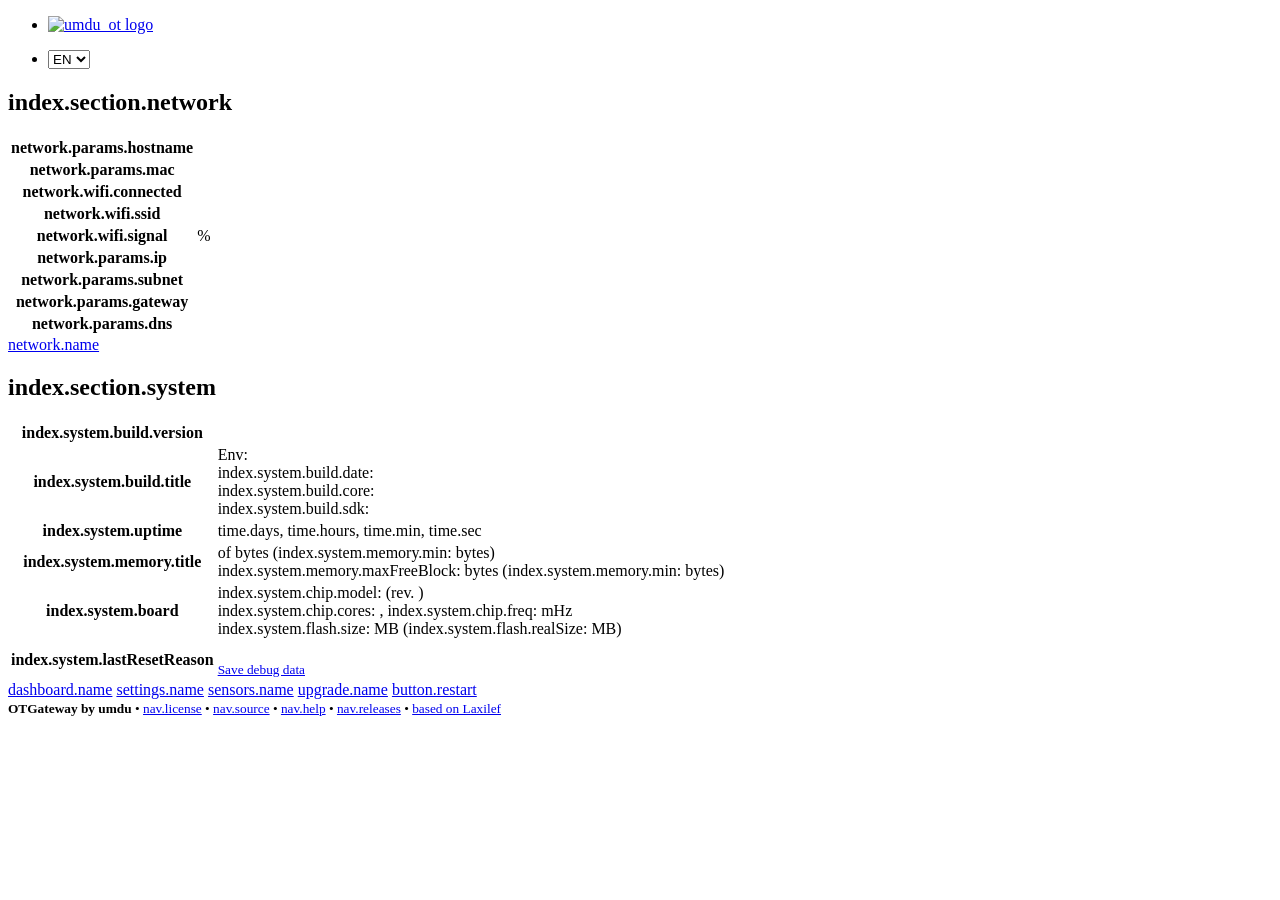
==== src_data/pages/index.html @ cbb460a0 "feat: [umdu_ot] adapt web and HA identity - switch the web header from text badge to umdu_ot logo an" ====
<!doctype html>
<html lang="en">
  <head>
    <meta charset="utf-8" />
    <meta name="viewport" content="width=device-width, initial-scale=1" />
    <title data-i18n>index.title</title>
    <link rel="stylesheet" href="/static/app.css?{BUILD_TIME}" />
  </head>

  <body>
    <header class="container">
      <nav>
        <ul>
          <li class="nav-brand">
            <a class="nav-home" href="/">
              <span class="logo-wrap">
                <img src="/umdu_ot.png" alt="umdu_ot logo" class="logo-image" />
              </span>
            </a>
          </li>
        </ul>
        <ul>
          <li>
            <select id="lang" aria-label="Lang">
              <option value="en" selected>EN</option>
              <option value="cn">CN</option>
              <option value="it">IT</option>
              <option value="nl">NL</option>
              <option value="ru">RU</option>
            </select>
          </li>
        </ul>
      </nav>
    </header>

    <main class="container">
      <article>
        <div>
          <hgroup>
            <h2 data-i18n>index.section.network</h2>
            <p></p>
          </hgroup>

          <div id="main-busy" aria-busy="true"></div>
          <table id="main-table" class="hidden">
            <tbody>
              <tr>
                <th scope="row" data-i18n>network.params.hostname</th>
                <td><b id="network-hostname"></b></td>
              </tr>
              <tr>
                <th scope="row" data-i18n>network.params.mac</th>
                <td><b id="network-mac"></b></td>
              </tr>
              <tr>
                <th scope="row" data-i18n>network.wifi.connected</th>
                <td><i id="network-connected"></i></td>
              </tr>
              <tr>
                <th scope="row" data-i18n>network.wifi.ssid</th>
                <td><b id="network-ssid"></b></td>
              </tr>
              <tr>
                <th scope="row" data-i18n>network.wifi.signal</th>
                <td><b id="network-signal"></b> %</td>
              </tr>
              <tr>
                <th scope="row" data-i18n>network.params.ip</th>
                <td><b id="network-ip"></b></td>
              </tr>
              <tr>
                <th scope="row" data-i18n>network.params.subnet</th>
                <td><b id="network-subnet"></b></td>
              </tr>
              <tr>
                <th scope="row" data-i18n>network.params.gateway</th>
                <td><b id="network-gateway"></b></td>
              </tr>
              <tr>
                <th scope="row" data-i18n>network.params.dns</th>
                <td><b id="network-dns"></b></td>
              </tr>
            </tbody>
          </table>
          <div class="grid">
            <a href="/network.html" role="button" data-i18n>network.name</a>
          </div>
        </div>
      </article>

      <article>
        <div>
          <hgroup>
            <h2 data-i18n>index.section.system</h2>
            <p></p>
          </hgroup>

          <div id="system-busy" aria-busy="true"></div>
          <table id="system-table" class="hidden">
            <tbody>
              <tr>
                <th scope="row" data-i18n>index.system.build.version</th>
                <td><b id="build-version"></b></td>
              </tr>
              <tr>
                <th scope="row" data-i18n>index.system.build.title</th>
                <td>
                  Env: <b id="build-env"></b><br />
                  <span data-i18n>index.system.build.date</span>: <b id="build-date"></b><br />
                  <span data-i18n>index.system.build.core</span>: <b id="build-core"></b><br />
                  <span data-i18n>index.system.build.sdk</span>: <b id="build-sdk"></b>
                </td>
              </tr>
              <tr>
                <th scope="row" data-i18n>index.system.uptime</th>
                <td>
                  <b id="uptime-days"></b> <span data-i18n>time.days</span>, 
                  <b id="uptime-hours"></b> <span data-i18n>time.hours</span>, 
                  <b id="uptime-min"></b> <span data-i18n>time.min</span>, 
                  <b id="uptime-sec"></b> <span data-i18n>time.sec</span>
                </td>
              </tr>
              <tr>
                <th scope="row" data-i18n>index.system.memory.title</th>
                <td>
                  <b id="heap-free"></b> of <b id="heap-total"></b> bytes (<span data-i18n>index.system.memory.min</span>: <b id="heap-min-free"></b> bytes)<br />
                  <span data-i18n>index.system.memory.maxFreeBlock</span>: <b id="heap-max-free-block"></b> bytes (<span data-i18n>index.system.memory.min</span>: <b id="heap-min-max-free-block"></b> bytes)
                </td>
              </tr>
              <tr>
                <th scope="row" data-i18n>index.system.board</th>
                <td>
                  <span data-i18n>index.system.chip.model</span>: <b id="chip-model"></b> (rev. <span id="chip-rev"></span>)<br />
                  <span data-i18n>index.system.chip.cores</span>: <b id="chip-cores"></b>, <span data-i18n>index.system.chip.freq</span>: <b id="chip-freq"></b> mHz<br />
                  <span data-i18n>index.system.flash.size</span>: <b id="flash-size"></b> MB (<span data-i18n>index.system.flash.realSize</span>: <b id="flash-real-size"></b> MB)
                </td>
              </tr>
              <tr>
                <th scope="row" data-i18n>index.system.lastResetReason</th>
                <td>
                  <b id="reset-reason"></b><br />
                  <a href="/api/debug" target="_blank"><small>Save debug data</small></a>
                </td>
              </tr>
            </tbody>
          </table>

          <div class="grid" style="grid-template-columns: repeat(auto-fit,minmax(12rem,1fr)) !important;">
            <a href="/dashboard.html" role="button" data-i18n>dashboard.name</a>
            <a href="/settings.html" role="button" data-i18n>settings.name</a>
            <a href="/sensors.html" role="button" data-i18n>sensors.name</a>
            <a href="/upgrade.html" role="button" data-i18n>upgrade.name</a>
            <a href="/restart.html" role="button" class="secondary restart" data-i18n>button.restart</a>
          </div>
        </div>
      </article>
    </main>

    <footer class="container">
      <small>
        <b>OTGateway by umdu</b>
        • <a href="https://github.com/umduru/OTGateway/blob/master/LICENSE" target="_blank" class="secondary" data-i18n>nav.license</a>
        • <a href="https://github.com/umduru/OTGateway/" target="_blank" class="secondary" data-i18n>nav.source</a>
        • <a href="https://docs.umdu.ru/" target="_blank" class="secondary" data-i18n>nav.help</a>
        • <a href="https://github.com/umduru/OTGateway/releases" target="_blank" class="secondary" data-i18n>nav.releases</a>
        • <a href="https://github.com/Laxilef/OTGateway/tree/master" target="_blank" class="secondary">based on Laxilef</a>
      </small>
    </footer>

    <script src="/static/app.js?{BUILD_TIME}"></script>
    <script>
      document.addEventListener('DOMContentLoaded', async () => {
        const lang = new Lang(document.getElementById('lang'));
        await lang.build();

        setTimeout(async function onLoadPage() {
          try {
            const response = await fetch("/api/info", {
              cache: "no-cache",
              credentials: "include"
            });
            
            if (!response.ok) {
              throw new Error('Response not valid');
            }

            const result = await response.json();
            setValue('#reset-reason', result.system.resetReason);
            setValue('#uptime', result.system.uptime);
            setValue('#uptime-days', Math.floor(result.system.uptime / 86400));
            setValue('#uptime-hours', Math.floor(result.system.uptime % 86400 / 3600));
            setValue('#uptime-min', Math.floor(result.system.uptime % 3600 / 60));
            setValue('#uptime-sec', Math.floor(result.system.uptime % 60));

            setValue('#network-hostname', result.network.hostname);
            setValue('#network-mac', result.network.mac);
            setStatus(
              '#network-connected',
              result.network.connected ? "success" : "error",
              result.network.connected ? "green" : "red"
            );
            setValue('#network-ssid', result.network.ssid);
            setValue('#network-signal', result.network.signalQuality);
            setValue('#network-ip', result.network.ip);
            setValue('#network-subnet', result.network.subnet);
            setValue('#network-gateway', result.network.gateway);
            setValue('#network-dns', result.network.dns);
            setBusy('#main-busy', '#main-table', false);

            setValue('#build-version', result.build.version);
            setValue('#build-date', result.build.date);
            setValue('#build-env', result.build.env);
            setValue('#build-core', result.build.core);
            setValue('#build-sdk', result.build.sdk);

            setValue('#heap-total', result.heap.total);
            setValue('#heap-free', result.heap.free);
            setValue('#heap-min-free', result.heap.minFree);
            setValue('#heap-max-free-block', result.heap.maxFreeBlock);
            setValue('#heap-min-max-free-block', result.heap.minMaxFreeBlock);

            setValue('#chip-model', result.chip.model);
            setValue('#chip-rev', result.chip.rev);
            setValue('#chip-cores', result.chip.cores);
            setValue('#chip-freq', result.chip.freq);
            setValue('#flash-size', result.flash.size / 1024 / 1024);
            setValue('#flash-real-size', result.flash.realSize / 1024 / 1024);

            setBusy('#system-busy', '#system-table', false);

          } catch (error) {
            console.log(error);
          }

          setTimeout(onLoadPage, 10000);
        }, 1000);
      });
    </script>
  </body>
</html>
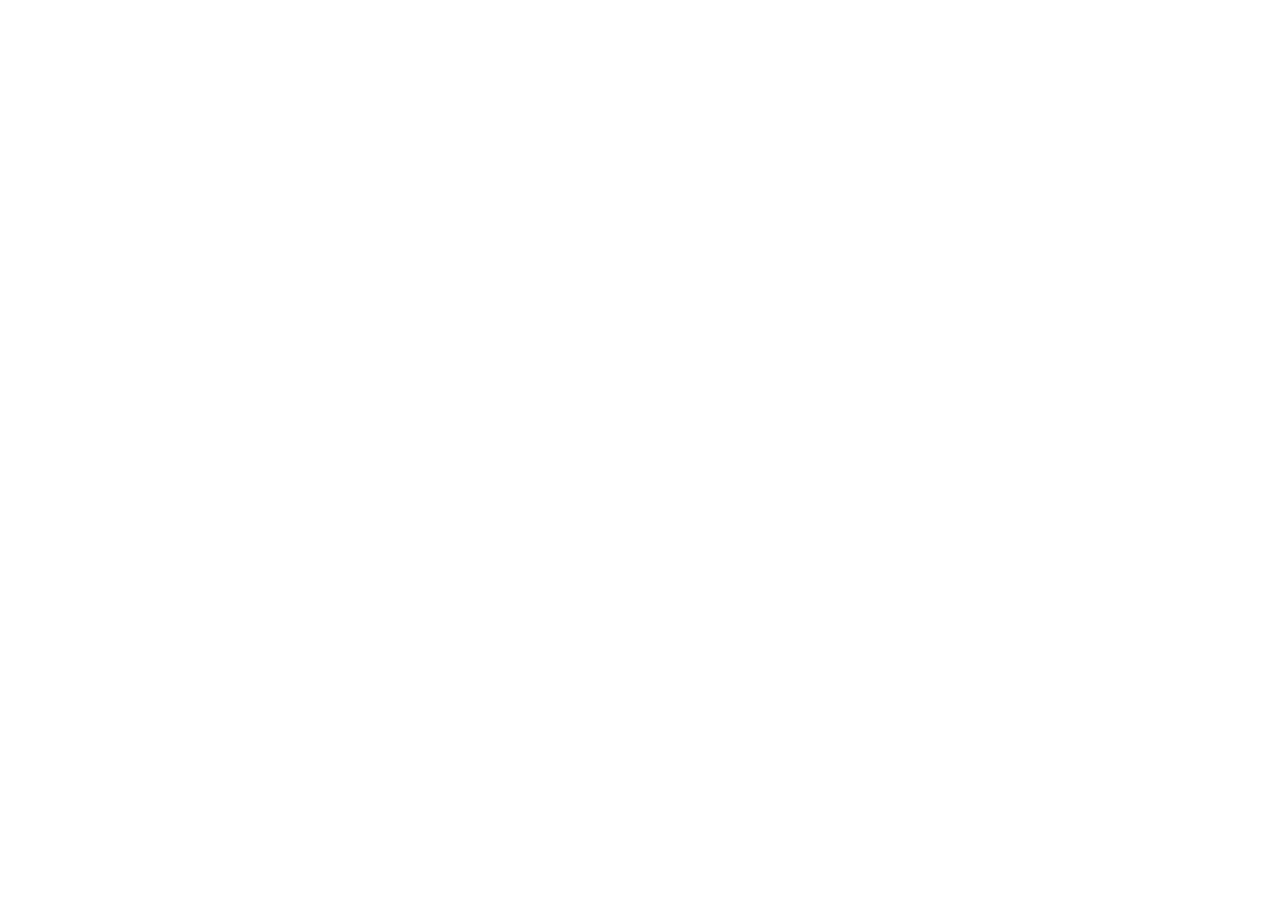
==== commit 44eabcb5: "feat: [umdu_ot] refresh web UI theme and navigation" ====
--- a/src_data/pages/index.html
+++ b/src_data/pages/index.html
@@ -1,9 +1,28 @@
 <!doctype html>
-<html lang="en">
+<html lang="ru">
   <head>
     <meta charset="utf-8" />
     <meta name="viewport" content="width=device-width, initial-scale=1" />
+    <meta name="color-scheme" content="light dark" />
     <title data-i18n>index.title</title>
+    <style>
+      html[data-i18n-ready="false"] body {
+        visibility: hidden;
+      }
+    </style>
+    <script>
+      (() => {
+        document.documentElement.setAttribute('lang', 'ru');
+        document.documentElement.setAttribute('data-i18n-ready', 'false');
+        try {
+          const storedTheme = localStorage.getItem('theme');
+          if (storedTheme === 'light' || storedTheme === 'dark') {
+            document.documentElement.setAttribute('data-theme', storedTheme);
+            document.documentElement.style.colorScheme = storedTheme;
+          }
+        } catch (error) {}
+      })();
+    </script>
     <link rel="stylesheet" href="/static/app.css?{BUILD_TIME}" />
   </head>
 
@@ -19,16 +38,46 @@
             </a>
           </li>
         </ul>
-        <ul>
+        <ul class="nav-controls">
+          <li class="nav-menu-mobile-item">
+            <details class="dropdown nav-menu-mobile">
+              <summary role="button" class="outline secondary" data-i18n>nav.menu</summary>
+              <ul dir="rtl">
+                <li><a href="/dashboard.html" data-i18n>dashboard.name</a></li>
+                <li><a href="/settings.html" data-i18n>settings.name</a></li>
+                <li><a href="/sensors.html" data-i18n>sensors.name</a></li>
+                <li><a href="/upgrade.html" data-i18n>upgrade.name</a></li>
+                <li><a href="/network.html" data-i18n>network.name</a></li>
+              </ul>
+            </details>
+          </li>
           <li>
-            <select id="lang" aria-label="Lang">
-              <option value="en" selected>EN</option>
-              <option value="cn">CN</option>
-              <option value="it">IT</option>
-              <option value="nl">NL</option>
-              <option value="ru">RU</option>
-            </select>
+            <button
+              id="theme-toggle"
+              class="nav-theme-toggle"
+              type="button"
+              data-theme-toggle
+              data-theme-current="light"
+              aria-label="Switch theme"
+              title="Switch theme">
+              <svg class="theme-icon theme-icon-sun" viewBox="0 0 24 24" aria-hidden="true" focusable="false">
+                <circle cx="12" cy="12" r="4"></circle>
+                <path d="M12 2v2.5M12 19.5V22M4.93 4.93l1.77 1.77M17.3 17.3l1.77 1.77M2 12h2.5M19.5 12H22M4.93 19.07l1.77-1.77M17.3 6.7l1.77-1.77"></path>
+              </svg>
+              <svg class="theme-icon theme-icon-moon" viewBox="0 0 24 24" aria-hidden="true" focusable="false">
+                <path d="M21 12.8A9 9 0 1 1 11.2 3a7 7 0 0 0 9.8 9.8Z"></path>
+              </svg>
+            </button>
           </li>
+        </ul>
+      </nav>
+      <nav class="page-actions-nav" aria-label="Quick actions">
+        <ul class="page-actions">
+          <li><a href="/dashboard.html" role="button" class="nav-action" data-i18n>dashboard.name</a></li>
+          <li><a href="/settings.html" role="button" class="nav-action" data-i18n>settings.name</a></li>
+          <li><a href="/sensors.html" role="button" class="nav-action" data-i18n>sensors.name</a></li>
+          <li><a href="/upgrade.html" role="button" class="nav-action" data-i18n>upgrade.name</a></li>
+          <li><a href="/network.html" role="button" class="nav-action" data-i18n>network.name</a></li>
         </ul>
       </nav>
     </header>
@@ -145,11 +194,7 @@
             </tbody>
           </table>
 
-          <div class="grid" style="grid-template-columns: repeat(auto-fit,minmax(12rem,1fr)) !important;">
-            <a href="/dashboard.html" role="button" data-i18n>dashboard.name</a>
-            <a href="/settings.html" role="button" data-i18n>settings.name</a>
-            <a href="/sensors.html" role="button" data-i18n>sensors.name</a>
-            <a href="/upgrade.html" role="button" data-i18n>upgrade.name</a>
+          <div class="grid" style="grid-template-columns: minmax(12rem,16rem) !important;">
             <a href="/restart.html" role="button" class="secondary restart" data-i18n>button.restart</a>
           </div>
         </div>
@@ -170,7 +215,7 @@
     <script src="/static/app.js?{BUILD_TIME}"></script>
     <script>
       document.addEventListener('DOMContentLoaded', async () => {
-        const lang = new Lang(document.getElementById('lang'));
+        const lang = new Lang(document.getElementById('lang'), 'ru');
         await lang.build();
 
         setTimeout(async function onLoadPage() {
